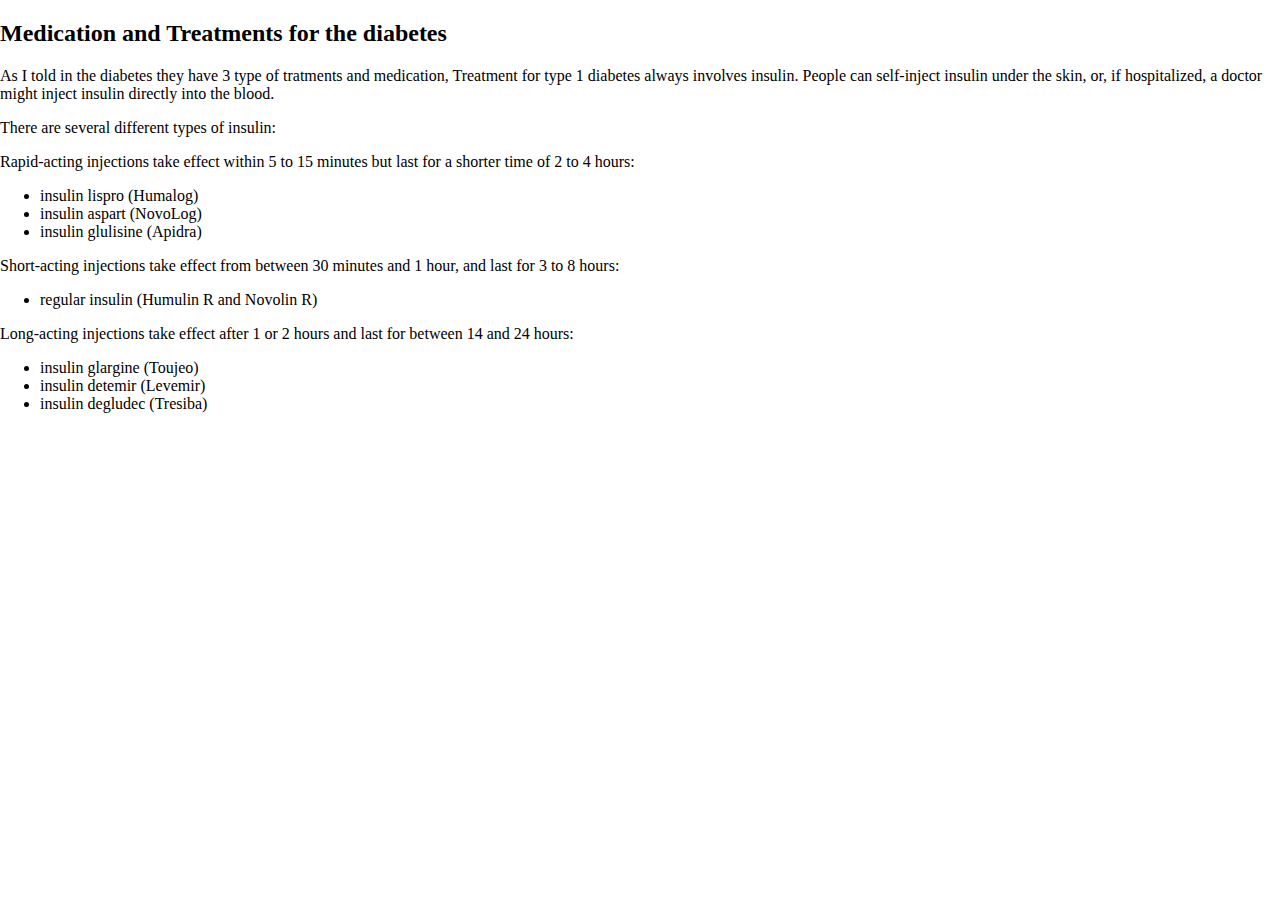
==== medications.html @ 40416dea "first" ====
<!DOCTYPE html>
<html lang="en" dir="ltr">
  <head>
    <meta charset="utf-8">
    <title>Medications and treatments</title>
    <link rel="stylesheet" href="css/master.css">
  </head>
  <body>
    <h2>Medication and Treatments for the diabetes</h2>
    <p>As I told in the diabetes they have 3 type of tratments and medication, Treatment for type 1 diabetes always involves insulin. People can self-inject insulin under the skin, or, if hospitalized, a doctor might inject insulin directly into the blood.</p>
    <p>There are several different types of insulin:</p>
    <p>Rapid-acting injections take effect within 5 to 15 minutes but last for a shorter time of 2 to 4 hours:</p>
    <ul>
      <li>insulin lispro (Humalog)</li>
      <li>insulin aspart (NovoLog)</li>
      <li>insulin glulisine (Apidra)</li>
    </ul>
    <p>Short-acting injections take effect from between 30 minutes and 1 hour, and last for 3 to 8 hours:</p>
    <ul>
      <li>regular insulin (Humulin R and Novolin R)</li>
    </ul>
    <p>Long-acting injections take effect after 1 or 2 hours and last for between 14 and 24 hours:</p>
<ul>
<li>insulin glargine (Toujeo)</li>
  <li>insulin detemir (Levemir)</li>
  <li>insulin degludec (Tresiba) </li>
</ul>
  </body>
</html>
---- css/master.css ----
* {
  box-sizing: border-box;
}

body {
  margin: 0;
}

.header {
  background-color: #f1f1f1;
  padding: 20px;
  text-align: center;
}

.topnav {
  overflow: hidden;
  background-color: #333;
}

.topnav a {
  float: left;
  display: block;
  color: #f2f2f2;
  text-align: center;
  padding: 14px 16px;
  text-decoration: none;
}

.topnav a:hover {
  background-color: #ddd;
  color: black;
}

.column {
  float: left;
  padding: 10px;
}

.column.side {
  width: 25%;
}

.column.middle {
  width: 50%;
}

.row:after {
  content: "";
  display: table;
  clear: both;
}
footer {
 padding-right: 20px;
 overflow: hidden;
  background-color: #333;
}

@media screen and (max-width: 600px) {
  .column.side, .column.middle {
    width: 100%;
  }
}
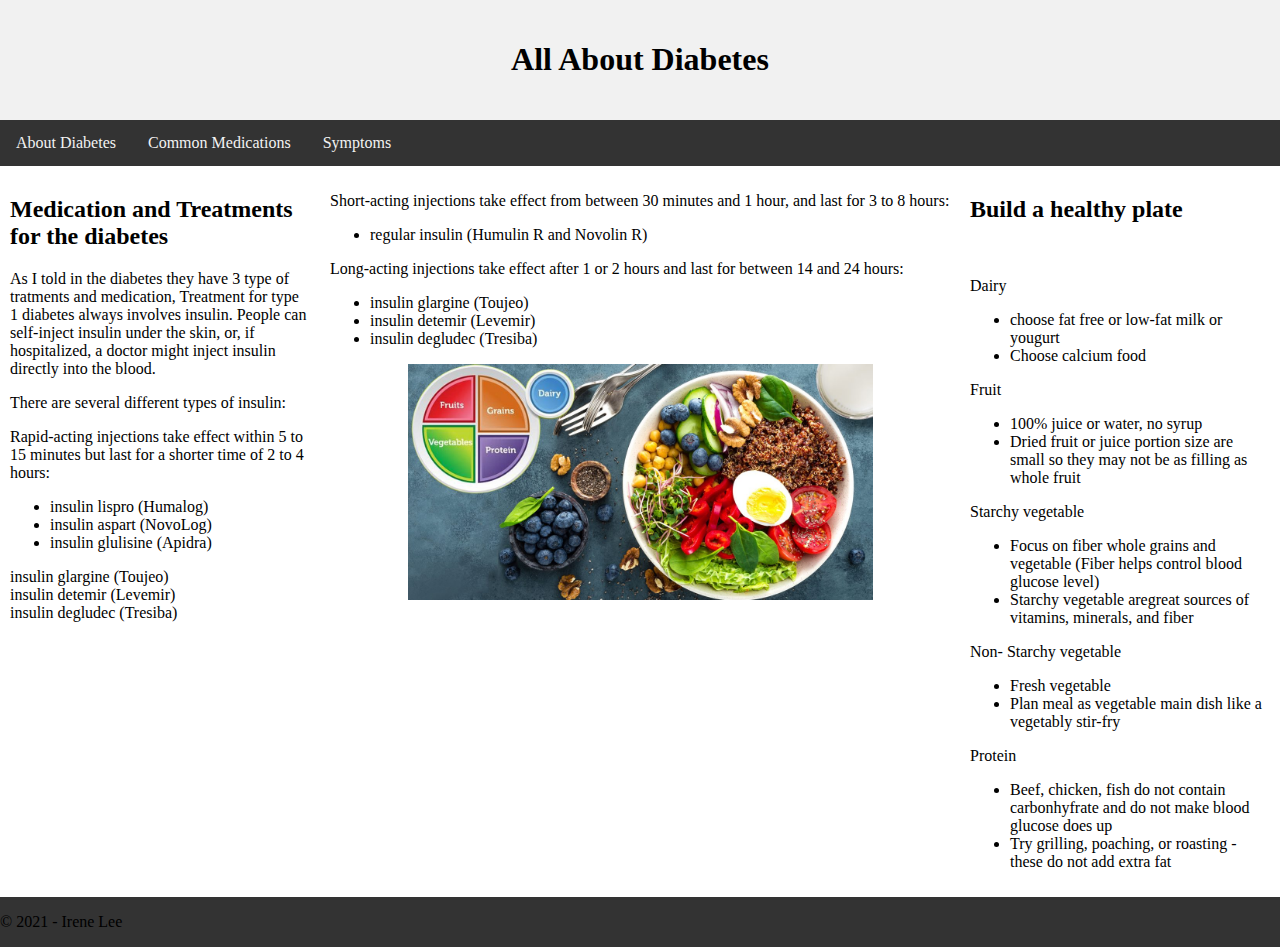
==== commit b6c0607e: "making progress" ====
--- a/medications.html
+++ b/medications.html
@@ -2,28 +2,89 @@
 <html lang="en" dir="ltr">
   <head>
     <meta charset="utf-8">
-    <title>Medications and treatments</title>
+    <title>Diabetes</title>
     <link rel="stylesheet" href="css/master.css">
   </head>
+  <script type="text/javascript">
+
+  </script>
   <body>
-    <h2>Medication and Treatments for the diabetes</h2>
-    <p>As I told in the diabetes they have 3 type of tratments and medication, Treatment for type 1 diabetes always involves insulin. People can self-inject insulin under the skin, or, if hospitalized, a doctor might inject insulin directly into the blood.</p>
-    <p>There are several different types of insulin:</p>
-    <p>Rapid-acting injections take effect within 5 to 15 minutes but last for a shorter time of 2 to 4 hours:</p>
+  <header class="header">
+    <h1>All About Diabetes</h1>
+  </header>
+  <div id="container">
+    <nav class= "topnav">
+      <a class="loaded" href="index.html">About Diabetes</a>
+      <a href="medications.html">Common Medications</a>
+      <a href="symptoms.html">Symptoms</a>
+    </nav>
+
+    <div class="row">
+      <nav class="column side">
+
+        <h2>Medication and Treatments for the diabetes</h2>
+        <p>As I told in the diabetes they have 3 type of tratments and medication, Treatment for type 1 diabetes always involves insulin. People can self-inject insulin under the skin, or, if hospitalized, a doctor might inject insulin directly into the blood.</p>
+        <p>There are several different types of insulin:</p>
+        <p>Rapid-acting injections take effect within 5 to 15 minutes but last for a shorter time of 2 to 4 hours:</p>
+        <ul>
+          <li>insulin lispro (Humalog)</li>
+          <li>insulin aspart (NovoLog)</li>
+          <li>insulin glulisine (Apidra)</li>
+        </ul>
+
+      <li>insulin glargine (Toujeo)</li>
+      <li>insulin detemir (Levemir)</li>
+      <li>insulin degludec (Tresiba) </li>
+      </ul>
+      </nav>
+      <main class="column middle">
+
+        <p>Short-acting injections take effect from between 30 minutes and 1 hour, and last for 3 to 8 hours:</p>
+        <ul>
+          <li>regular insulin (Humulin R and Novolin R)</li>
+        </ul>
+        <p>Long-acting injections take effect after 1 or 2 hours and last for between 14 and 24 hours:</p>
     <ul>
-      <li>insulin lispro (Humalog)</li>
-      <li>insulin aspart (NovoLog)</li>
-      <li>insulin glulisine (Apidra)</li>
+    <li>insulin glargine (Toujeo)</li>
+      <li>insulin detemir (Levemir)</li>
+      <li>insulin degludec (Tresiba) </li>
     </ul>
-    <p>Short-acting injections take effect from between 30 minutes and 1 hour, and last for 3 to 8 hours:</p>
-    <ul>
-      <li>regular insulin (Humulin R and Novolin R)</li>
-    </ul>
-    <p>Long-acting injections take effect after 1 or 2 hours and last for between 14 and 24 hours:</p>
-<ul>
-<li>insulin glargine (Toujeo)</li>
-  <li>insulin detemir (Levemir)</li>
-  <li>insulin degludec (Tresiba) </li>
-</ul>
+    <img src="image/plate.jpg" alt="Healthy plate">
+
+      </main>
+<aside class="column side">
+  <h2>Build a healthy plate</h2>
+  <br>
+  <p>Dairy</p>
+  <ul>
+    <li>choose fat free or low-fat milk or yougurt</li>
+    <li>Choose calcium food</li>
+  </ul>
+  <p>Fruit</p>
+  <ul>
+    <li>100% juice or water, no syrup</li>
+    <li>Dried fruit or juice portion size are small so they may not be as filling as whole fruit</li>
+  </ul>
+  <p>Starchy vegetable</p>
+  <ul>
+    <li>Focus on fiber whole grains and vegetable (Fiber helps control blood glucose level)</li>
+    <li>Starchy vegetable aregreat sources of vitamins, minerals, and fiber</li>
+  </ul>
+  <p>Non- Starchy vegetable</p>
+  <ul>
+    <li>Fresh vegetable</li>
+    <li>Plan meal as vegetable main dish like a vegetably stir-fry</li>
+  </ul>
+  <p>Protein</p>
+  <ul>
+    <li>Beef, chicken, fish do not contain carbonhyfrate and do not make blood glucose does up</li>
+    <li>Try grilling, poaching, or roasting - these do not add extra fat</li>
+  </ul>
+</aside>
+</div> <!-- end of row -->
+  </div> <!-- end of container -->
+  <footer>
+<p>&copy; 2021 - Irene Lee</p>
+  </footer>
   </body>
 </html>
--- a/css/master.css
+++ b/css/master.css
@@ -43,7 +43,18 @@
 .column.middle {
   width: 50%;
 }
-
+.column.middle img {
+  width: 75%;
+  margin-left: auto;
+  margin-right: auto;
+  display: block;
+}
+.column.side img {
+  width: 75%;
+  margin-left: auto;
+  margin-right: auto;
+  display: block;
+}
 .row:after {
   content: "";
   display: table;
